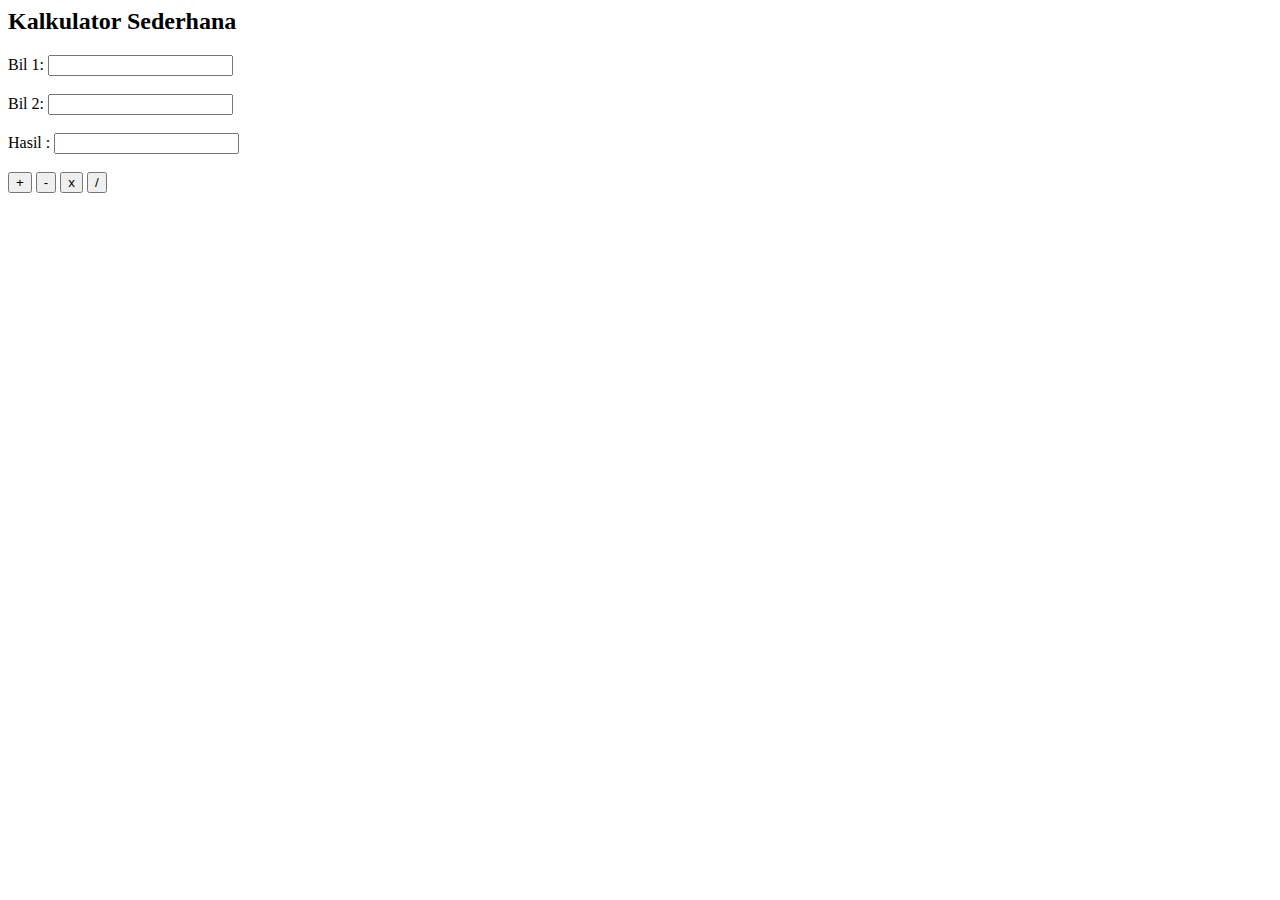
==== Kalkulator/tugas 2.html @ 10cfd11e "math" ====
<html>
<head></head>

<script src="script.js"></script>

<body>
    <h2>Kalkulator Sederhana</h2>
    <form>
        <label for="bil1">Bil 1:</label>
        <input type="number" id="bil1" required><br><br>

        <label for="bil2">Bil 2:</label>
        <input type="number" id="bil2" required><br><br>

        <label for="hasil">Hasil :</label>
        <input type="text" id="hasil" readonly><br><br>

        <button type="button" onclick="hitung('+')">+</button>
        <button type="button" onclick="hitung('-')">-</button>
        <button type="button" onclick="hitung('x')">x</button>
        <button type="button" onclick="hitung('/')">/</button>
    </form>
</body>
</html>
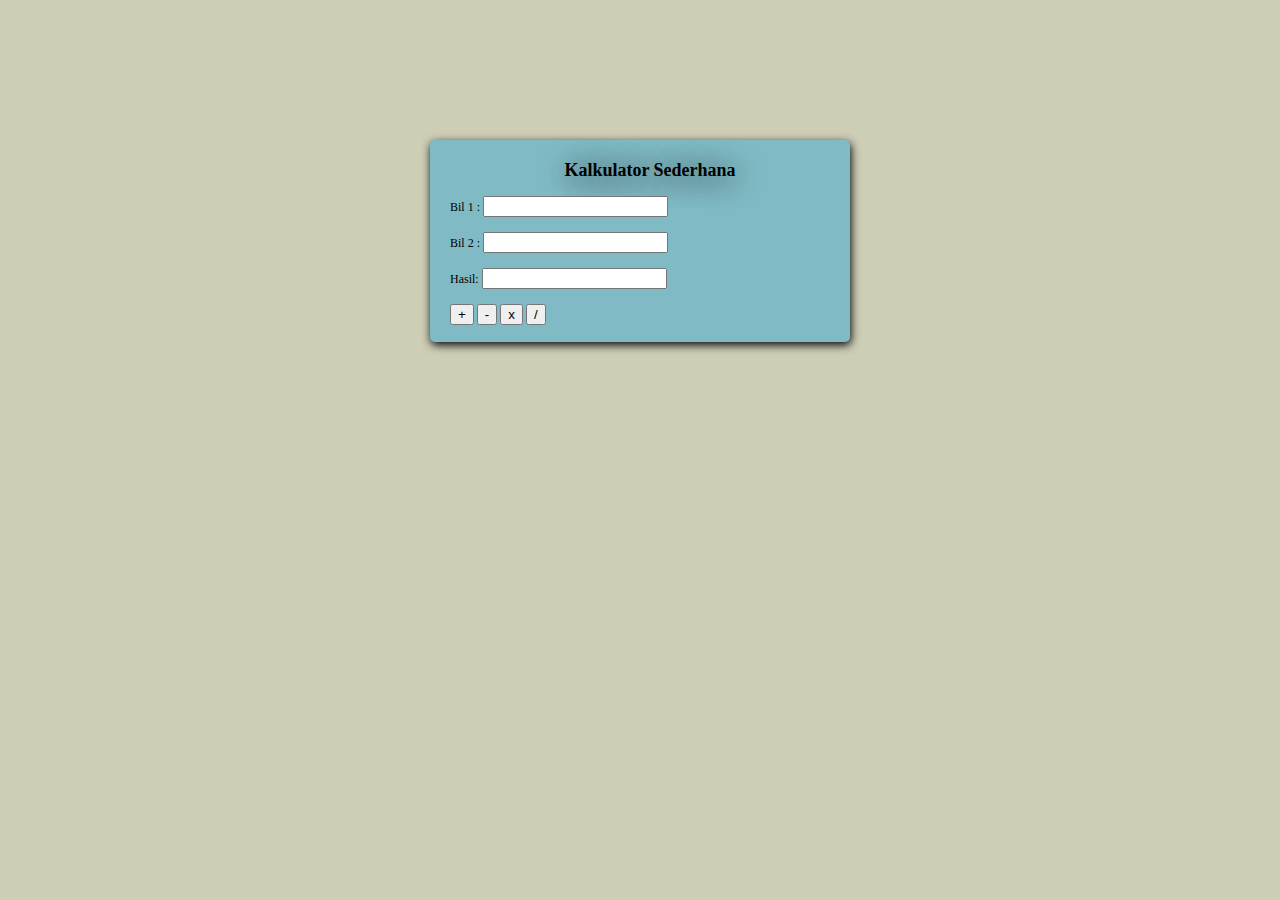
==== commit 4a8dd89f: "update style1 dan style2" ====
--- a/Kalkulator/tugas 2.html
+++ b/Kalkulator/tugas 2.html
@@ -1,24 +1,31 @@
 <html>
-<head></head>
+<head>
+    <title>Kalkulator Sederhana</title>
+    <meta charset="UTF-8">
+    <meta http-equiv="Content-Type">
+    <link rel="stylesheet" href="style2.css">
+</head>
 
 <script src="script.js"></script>
 
 <body>
+    <div class="container">
     <h2>Kalkulator Sederhana</h2>
-    <form>
-        <label for="bil1">Bil 1:</label>
-        <input type="number" id="bil1" required><br><br>
+        <form>
+            <label for="bil1">Bil 1 :</label>
+            <input type="number" id="bil1" required><br><br>
 
-        <label for="bil2">Bil 2:</label>
-        <input type="number" id="bil2" required><br><br>
+            <label for="bil2">Bil 2 :</label>
+            <input type="number" id="bil2" required><br><br>
 
-        <label for="hasil">Hasil :</label>
-        <input type="text" id="hasil" readonly><br><br>
+            <label for="hasil">Hasil:</label>
+            <input type="text" id="hasil" readonly><br><br>
 
-        <button type="button" onclick="hitung('+')">+</button>
-        <button type="button" onclick="hitung('-')">-</button>
-        <button type="button" onclick="hitung('x')">x</button>
-        <button type="button" onclick="hitung('/')">/</button>
-    </form>
+            <button type="button" onclick="hitung('+')">+</button>
+            <button type="button" onclick="hitung('-')">-</button>
+            <button type="button" onclick="hitung('x')">x</button>
+            <button type="button" onclick="hitung('/')">/</button>
+        </form>
+    </div>
 </body>
 </html>--- a/Kalkulator/style2.css
+++ b/Kalkulator/style2.css
@@ -0,0 +1,21 @@
+body {
+    background-color: rgb(206, 206, 183);
+}
+
+.container {
+    margin: auto;
+    background-color: rgb(128, 187, 197);
+    max-width:400px;
+    font-size: 12px;
+    padding-top: 5px;
+    padding-bottom: 5px;
+    padding-left: 20px;
+    margin-top: 140px;
+    border-radius: 5px;
+    box-shadow: 1px 3px 10px;
+}
+
+.container h2 {
+    text-align: center;
+    text-shadow: 1px 3px 30px;
+}